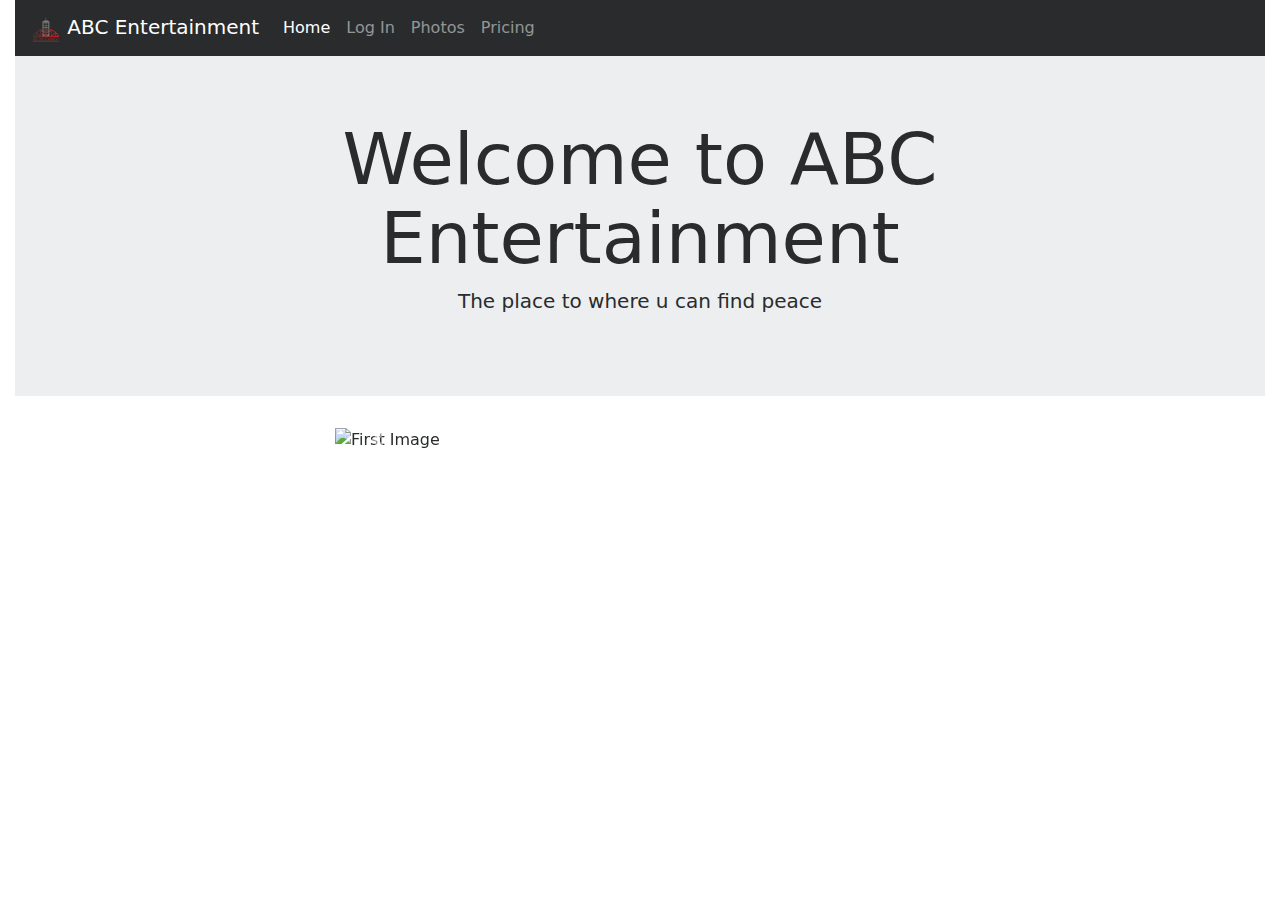
==== Property Management-eMall/WebContent/index.html @ 12a7eb92 "Add files via upload" ====
<!DOCTYPE html>
<html>
<head>
<meta charset="ISO-8859-1">


<!-- Required meta tags -->
    <meta charset="utf-8">
    <meta name="viewport" content="width=device-width, initial-scale=1, shrink-to-fit=no">

    <!-- Bootstrap CSS -->
    <link rel="stylesheet" href="https://maxcdn.bootstrapcdn.com/bootstrap/4.0.0-alpha.6/css/bootstrap.min.css" integrity="sha384-rwoIResjU2yc3z8GV/NPeZWAv56rSmLldC3R/AZzGRnGxQQKnKkoFVhFQhNUwEyJ" crossorigin="anonymous">
    <link rel="stylesheet" href="bootstrap-4.0.0-alpha.6-dist/css/bootstrap-grid.min.css">
    <link rel="stylesheet" href="bootstrap-4.0.0-alpha.6-dist/css/bootstrap.min.css">
    <link rel="stylesheet" href="style.css">
    <link rel="">
    
    <title>ABC entertainment || Home</title>
</head>
<body>
	
<div class="container-fluid">
<nav class="navbar navbar-toggleable-md navbar-inverse bg-inverse ">
  <button class="navbar-toggler navbar-toggler-right" type="button" data-toggle="collapse" data-target="#navbarNavDropdown" aria-controls="navbarNavDropdown" aria-expanded="false" aria-label="Toggle navigation">
  <span class="navbar-toggler-icon"></span>
  </button>
  <a class="navbar-brand" href="#"><img src="ABC_logo.png" width="30" height="30" alt="">  ABC Entertainment</a>
  <div class="collapse navbar-collapse" id="navbarNavDropdown">
    <ul class="navbar-nav main-nav">
      <li class="nav-item active">
        <a class="nav-link" href="index.html"> Home <span class="sr-only">(current)</span></a>
      </li>
      <li class="nav-item">
        <a class="nav-link" href="login.html"> Log In </a>
      </li>
      <li class="nav-item">
        <a class="nav-link" href="#"> Photos </a>
      </li>
      <li class="nav-item">
        <a class="nav-link" href="#"> Pricing </a>
      </li>
    </ul>
  </div>
</nav>

	<div class="jumbotron jumbotron-fluid">
  		<div class="container">
    		<h1 class="display-3">Welcome to ABC Entertainment</h1>
    		<p class="lead">The place to where u can find peace</p>
    	</div>
  	</div>
<div class="row">
	<div class="col"></div>
		<div class="col-md-6 col-sm-12">
			<div id="indexCarousel" class="carousel slide" data-ride="carousel">
  				<div class="carousel-inner" role="listbox">
    				<div class="carousel-item active">
      					<img class="d-block img-fluid" src="assets/mall1.jpg" alt="First Image">
    				</div>
    				<div class="carousel-item">
      					<img class="d-block img-fluid" src="assets/mall2.jpg" alt="Second Image">
    				</div>
    				<div class="carousel-item">
      					<img class="d-block img-fluid" src="assets/mall3.jpg" alt="Third Image">
    				</div>
  				</div>
  				<a class="carousel-control-prev" href="#" role="button" data-slide="prev">
    				<span class="carousel-control-prev-icon" aria-hidden="true"></span>
    				<span class="sr-only">Previous</span>
  				</a>
  				<a class="carousel-control-next" href="#" role="button" data-slide="next">
    				<span class="carousel-control-next-icon" aria-hidden="true"></span>
    				<span class="sr-only">Next</span>
  				</a>
			</div>
		</div>
	<div class="col"></div>
</div>

</div>
	











	<!-- jQuery first, then Tether, then Bootstrap JS. -->
    <script src="https://code.jquery.com/jquery-3.1.1.slim.min.js" integrity="sha384-A7FZj7v+d/sdmMqp/nOQwliLvUsJfDHW+k9Omg/a/EheAdgtzNs3hpfag6Ed950n" crossorigin="anonymous"></script>
	<script src="https://cdnjs.cloudflare.com/ajax/libs/tether/1.4.0/js/tether.min.js" integrity="sha384-DztdAPBWPRXSA/3eYEEUWrWCy7G5KFbe8fFjk5JAIxUYHKkDx6Qin1DkWx51bBrb" crossorigin="anonymous"></script>
	<script src="https://maxcdn.bootstrapcdn.com/bootstrap/4.0.0-alpha.6/js/bootstrap.min.js" integrity="sha384-vBWWzlZJ8ea9aCX4pEW3rVHjgjt7zpkNpZk+02D9phzyeVkE+jo0ieGizqPLForn" crossorigin="anonymous"></script>
    <script src="bootstrap-4.0.0-alpha.6-dist/js/bootstrap.min.js"></script>

</body>
</html>
---- Property Management-eMall/WebContent/style.css ----
@charset "ISO-8859-1";
body.signin-body{
	background-img: assets/mall4.jpg";
	
}

.container.signin-container{
	margin-top: 5%;
}

.card.signin-card{
	padding: 10px 0px 10px;
	background-color: #f4f4f4;
	box-shadow: 2px 2px 5px rgba(0,0,0,.5);
	-webkit-box-shadow: 2px 2px 5px rgba(0,0,0,.5);
	-moz-box-shadow: 2px 2px 5px rgba(0,0,0,.5);
	width: 350px;
	margin:auto;
	
}

img.signin-img{
	/*padding: 0 2rem 2rem;*/
	margin: auto;
	display: block;
	width: 50%;
}

form.signin-form{
	max-width:300px;
	margin:auto;
}

button.signin-btn{
	color:#ffffff;
	background-color: #d64829;
	width: 100%;
	margin-bottom:1.25rem;
}

a.create-new-account{
	font-size:1.2rem;
	text-align: center;
	display: block;
	mardin-top: 15px;
	color: red;
	font-weight: strong;
}

ul.main-nav{
	float: left;
}

.jumbotron {
	text-align: center;
}
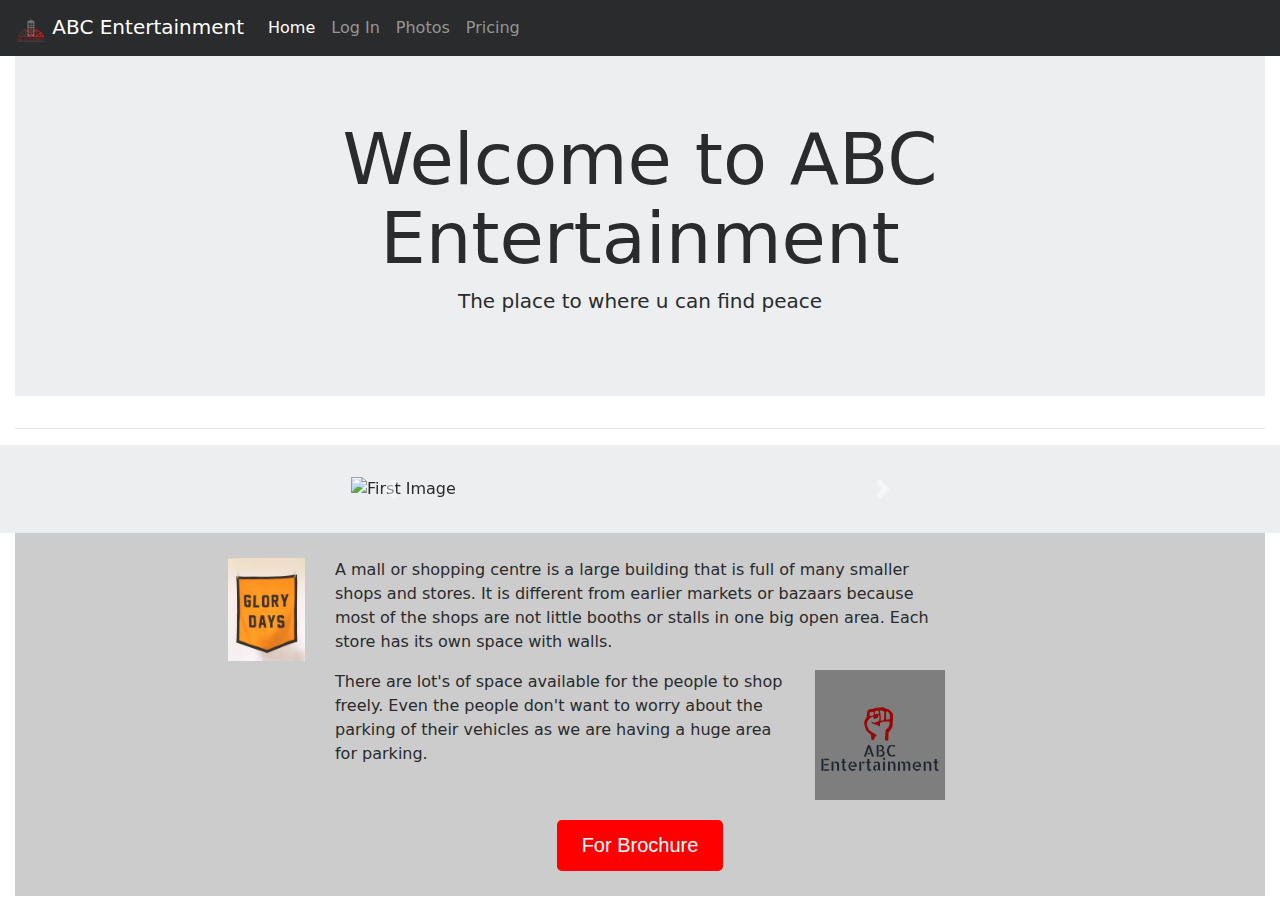
==== commit 5004a968: "Add files via upload" ====
--- a/Property Management-eMall/WebContent/index.html
+++ b/Property Management-eMall/WebContent/index.html
@@ -9,17 +9,17 @@
     <meta name="viewport" content="width=device-width, initial-scale=1, shrink-to-fit=no">
 
     <!-- Bootstrap CSS -->
-    <link rel="stylesheet" href="https://maxcdn.bootstrapcdn.com/bootstrap/4.0.0-alpha.6/css/bootstrap.min.css" integrity="sha384-rwoIResjU2yc3z8GV/NPeZWAv56rSmLldC3R/AZzGRnGxQQKnKkoFVhFQhNUwEyJ" crossorigin="anonymous">
-    <link rel="stylesheet" href="bootstrap-4.0.0-alpha.6-dist/css/bootstrap-grid.min.css">
+    <!--  <link rel="stylesheet" href="https://maxcdn.bootstrapcdn.com/bootstrap/4.0.0-alpha.6/css/bootstrap.min.css" integrity="sha384-rwoIResjU2yc3z8GV/NPeZWAv56rSmLldC3R/AZzGRnGxQQKnKkoFVhFQhNUwEyJ" crossorigin="anonymous">-->
+	<link rel="stylesheet" href="bootstrap-4.0.0-alpha.6-dist/css/bootstrap-grid.min.css">
     <link rel="stylesheet" href="bootstrap-4.0.0-alpha.6-dist/css/bootstrap.min.css">
     <link rel="stylesheet" href="style.css">
     <link rel="">
     
     <title>ABC entertainment || Home</title>
 </head>
-<body>
+<body class="indexbody">
 	
-<div class="container-fluid">
+
 <nav class="navbar navbar-toggleable-md navbar-inverse bg-inverse ">
   <button class="navbar-toggler navbar-toggler-right" type="button" data-toggle="collapse" data-target="#navbarNavDropdown" aria-controls="navbarNavDropdown" aria-expanded="false" aria-label="Toggle navigation">
   <span class="navbar-toggler-icon"></span>
@@ -37,38 +37,52 @@
         <a class="nav-link" href="#"> Photos </a>
       </li>
       <li class="nav-item">
-        <a class="nav-link" href="#"> Pricing </a>
+        <a class="nav-link" href="pricing.html"> Pricing </a>
       </li>
     </ul>
   </div>
 </nav>
-
+<div class="container-fluid">
 	<div class="jumbotron jumbotron-fluid">
   		<div class="container">
     		<h1 class="display-3">Welcome to ABC Entertainment</h1>
     		<p class="lead">The place to where u can find peace</p>
     	</div>
   	</div>
-<div class="row">
+  <hr>
+
+<div class="row sectionLight">
 	<div class="col"></div>
 		<div class="col-md-6 col-sm-12">
 			<div id="indexCarousel" class="carousel slide" data-ride="carousel">
   				<div class="carousel-inner" role="listbox">
     				<div class="carousel-item active">
       					<img class="d-block img-fluid" src="assets/mall1.jpg" alt="First Image">
+      					<div class="carousel-caption d-none d-md-block">
+    						<h3>Escalator</h3>
+    						<p>It makes your customer reach you on time.</p>
+  						</div>
     				</div>
     				<div class="carousel-item">
       					<img class="d-block img-fluid" src="assets/mall2.jpg" alt="Second Image">
+      					<div class="carousel-caption d-none d-md-block">
+    						<h3>Roof Top Ground</h3>
+    						<p>The place where you can portrait your talents.</p>
+  						</div>
     				</div>
     				<div class="carousel-item">
       					<img class="d-block img-fluid" src="assets/mall3.jpg" alt="Third Image">
+      					<div class="carousel-caption d-none d-md-block">
+							<h3>Shopping Area</h3>
+    						<p>The place to expose your shop.</p>
+  						</div>
     				</div>
   				</div>
-  				<a class="carousel-control-prev" href="#" role="button" data-slide="prev">
+  				<a class="carousel-control-prev" href="#indexCarousel" role="button" data-slide="prev">
     				<span class="carousel-control-prev-icon" aria-hidden="true"></span>
     				<span class="sr-only">Previous</span>
   				</a>
-  				<a class="carousel-control-next" href="#" role="button" data-slide="next">
+  				<a class="carousel-control-next" href="#indexCarousel" role="button" data-slide="next">
     				<span class="carousel-control-next-icon" aria-hidden="true"></span>
     				<span class="sr-only">Next</span>
   				</a>
@@ -77,6 +91,85 @@
 	<div class="col"></div>
 </div>
 
+<!-- SECTION 2 -->
+<div class="sectionDark">
+	<div class="row">
+		<div class="col-sm-12 col-md-1 offset-md-2">
+			<img class="img-fluid" src="assets/Banners.jpg">
+		</div>
+	
+	<div class="col-sm-12 col-md-6">
+		<div class="row">
+			<div class="col-sm-12">
+				<p>              A mall or shopping centre is a large building that is full of many smaller shops and stores.
+				It is different from earlier markets or bazaars because most of the shops are not little booths or stalls in one big open area. Each store has its own space with walls.</p>
+			</div>
+		</div>
+		<div class="row">
+			<div class="col-sm-12 col-md-9">
+				<p>              There are lot's of space available for the people to shop freely.
+				Even the people don't want to worry about the parking of their vehicles as we are having a huge area for parking.</p>
+			</div>
+			<div class="col-sm-12 col-md-3">
+				<img class="img-fluid" src="assets/ABCindexlogo.png">
+			</div>
+		</div>
+	</div>
+	<div class="col"></div>
+	</div>
+	<div class="row">
+		<div class="col-sm-12">
+			<div class="forBrochure">
+				<button type="button" class="btn btn-lg forBrochureBtn" data-toggle="modal" data-target="#forBrochureModal">For Brochure</button>
+			</div>
+		</div>
+	</div>
+</div>
+
+
+<!-- Modal -->
+
+<!-- forBroucherModal -->
+<div class="modal fade" id="forBrochureModal" tabindex="-1" role="dialog" aria-labelledby="forBrochureLabel" aria-hidden="true">
+  <div class="modal-dialog" role="document">
+    <div class="modal-content">
+      <div class="modal-header">
+        <h5 class="modal-title" id="contentLabel">Get Our Brochure!!!</h5>
+        <button type="button" class="close" data-dismiss="modal" aria-label="Close">
+          <span aria-hidden="true">&times;</span>
+        </button>
+      </div>
+      <div class="modal-body">
+        <div class="container-fluid">
+        	<div class="row">
+        		<div class="col-sm-12">
+        			<img class="img-fluid modal-img" src="assets/ABCmodallogo.png">
+        		</div>
+        	</div>
+        	<div class="row">
+        	<div class="col-sm-12">
+        		<div class="modalForm">
+        			<form>
+  						<div class="form-group">
+    						<label for="formName">Name:</label>
+    						<input type="text" class="form-control" id="formName" placeholder="Name">
+  						</div>
+  						<div class="form-group">
+    						<label for="formEmail">Where to send the Brochure?</label>
+    						<input type="text" class="form-control" id="formEmail" placeholder="Email">
+  						</div>
+					</form>
+				</div>
+			</div>
+        	</div>
+        </div>
+      </div>
+      <div class="modal-footer">
+        <button type="button" class="btn btn-secondary" data-dismiss="modal">Close</button>
+      </div>
+    </div>
+  </div>
+</div>
 </div>
 	
 
@@ -95,6 +188,8 @@
 	<script src="https://cdnjs.cloudflare.com/ajax/libs/tether/1.4.0/js/tether.min.js" integrity="sha384-DztdAPBWPRXSA/3eYEEUWrWCy7G5KFbe8fFjk5JAIxUYHKkDx6Qin1DkWx51bBrb" crossorigin="anonymous"></script>
 	<script src="https://maxcdn.bootstrapcdn.com/bootstrap/4.0.0-alpha.6/js/bootstrap.min.js" integrity="sha384-vBWWzlZJ8ea9aCX4pEW3rVHjgjt7zpkNpZk+02D9phzyeVkE+jo0ieGizqPLForn" crossorigin="anonymous"></script>
     <script src="bootstrap-4.0.0-alpha.6-dist/js/bootstrap.min.js"></script>
+    <script src="whatsapp.js"></script>
+    
 
 </body>
 </html>--- a/Property Management-eMall/WebContent/style.css
+++ b/Property Management-eMall/WebContent/style.css
@@ -1,7 +1,8 @@
 @charset "ISO-8859-1";
 body.signin-body{
-	background-img: assets/mall4.jpg";
-	
+	background-image: url("assets/mall4.jpg");
+	background-size: 100%;
+	background-repeat: no-repeat;
 }
 
 .container.signin-container{
@@ -42,7 +43,7 @@
 	font-size:1.2rem;
 	text-align: center;
 	display: block;
-	mardin-top: 15px;
+	margin-top: 15px;
 	color: red;
 	font-weight: strong;
 }
@@ -53,6 +54,57 @@
 
 .jumbotron {
 	text-align: center;
+}
+
+.sectionLight{
+	background-color: #eceeef;
+	padding: 2em;
+}
+
+.sectionDark{
+	background-color: #cccccc;
+	padding-top: 2%;
+	padding-bottom: 2%;
+}
+
+.forBrochure{
+	margin-top:20px;
+}
+
+button.forBrochureBtn{
+	background-color: red;
+	color:white;
+	display:block;
+	margin:auto;
+}
+
+h5.modal-title{
+	margin: auto;
+}
+
+img.modal-img{
+	display:block;
+	margin:auto;
+}
+
+.modalForm{
+	padding: 2rem;
+}
+
+.pricingHead{
+	margin-top: 2rem;
+	margin-bottom: 2rem;
+	font-weight: thicker;
+	text-align: center;
+}
+
+.pricingTable{
+	margin-bottom:4rm;
+	margin-top:2rem;
+}
+
+.pricingcontainer h3{
+	text-decoration: underline;
 }
 
 
@@ -76,3 +128,18 @@
 
 
 
+a.whats-app-icon img {
+    position: fixed;
+    bottom: 10px;
+    right: 10px;
+    width: 80px;
+    z-index: 2001;
+}
+
+@media screen and (max-width: 700px) {
+
+a.whats-app-icon img {
+        width: 50px;
+    }
+}
+
